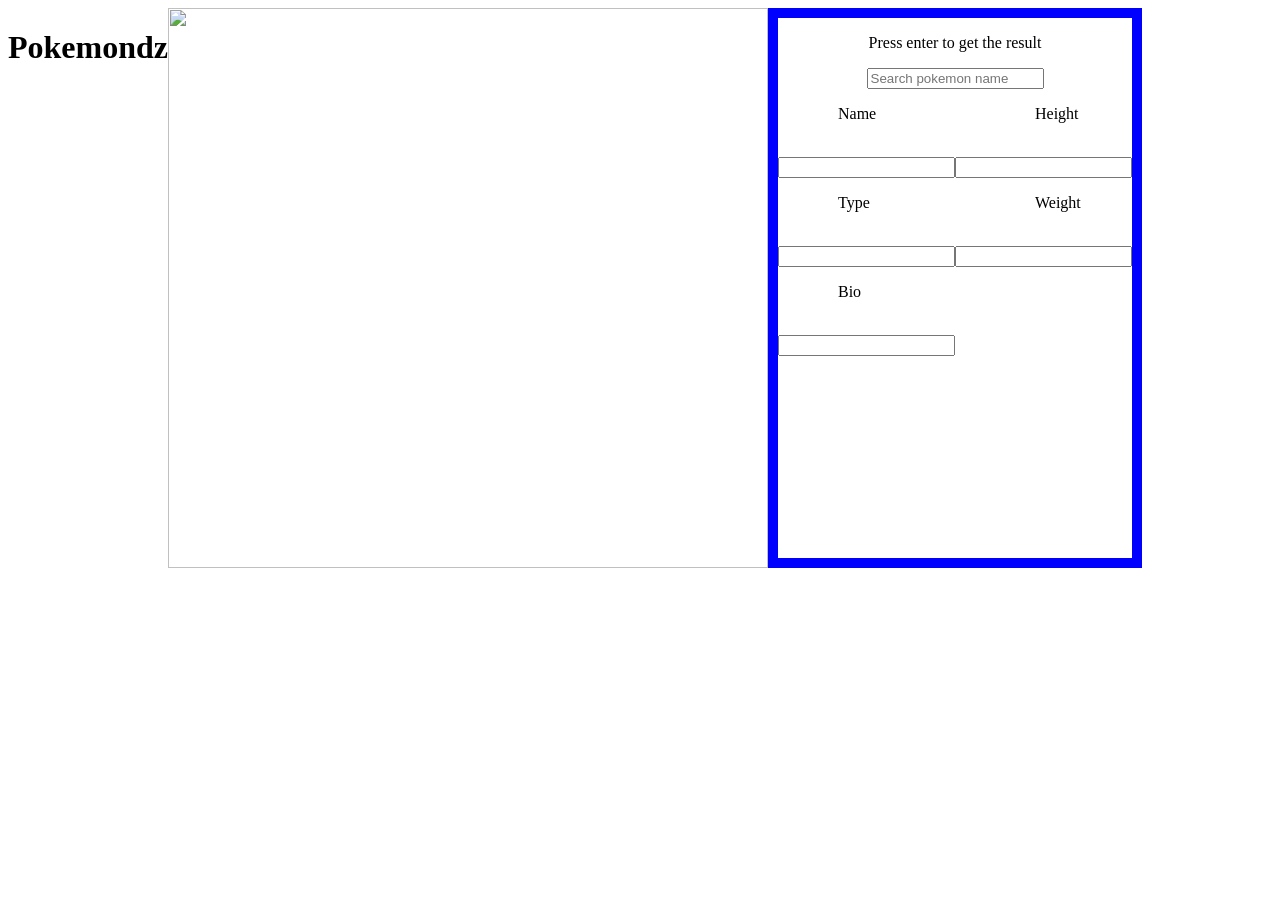
==== index1.html @ c4e7a174 "first commit" ====
<!DOCTYPE html>
<html lang="en">
<head>
    <meta charset="UTF-8">
    <meta name="viewport" content="width=device-width, initial-scale=1.0">
    <title>Document</title>
    <link rel="stylesheet" href="helo.css">
</head>
<body>
    <div class="container">
       <h1>Pokemondz</h1>
       <img id="img" src="https://images.alphacoders.com/998/998181.jpg" alt="">
        <div class="container1">
            <div class="search-bar">
                <p>Press enter to get the result</p>
                <input id="search" placeholder="Search pokemon name" type="text">
            </div>
            <div class="large-container">
              <div class="container2">
                <div class="name">
                    <p id="name">Name</p>
                    <br>
                    <input id="input1" type="text"> 
                </div>
                <div class="height">
                    <p id="height">Height</p>
                    <br>
                    <input id="input2" type="text">
                </div>
            </div>
            <div class="container3">
                <div class="type">
                    <p id="type">Type</p>           
                    <br>     
                    <input id="input4" type="text">
                </div>
                <div class="weight">
                    <p id="weight">Weight</p>
                    <br>
                    <input id="input4" type="text">
                </div>  
            </div>
            
               
            </div>
            <p id="bio">Bio</p>
            <br>
            <input id="input5" type="text">
    </div> 
    </div>
    
    <script src="main1.js"></script>
</body>
</html>
---- helo.css ----
img{
    height: 560px;
    width: 600px;
}
.container1{
    border: 10px solid blue;
    
}
.container{
    display: flex;
    flex-direction: row;
}
.container2{
    display: flex;
}
.container3{
    display: flex;
}
#height{
    margin-left: 80px;
}
#weight{
    margin-left: 80px;
}
#name{
    margin-left: 60px;
}
#type{
    margin-left: 60px;
}
#bio{
    margin-left: 60px;

}
.search-bar{
    text-align: center;
}
.large-container{
    color: black;
    font
}
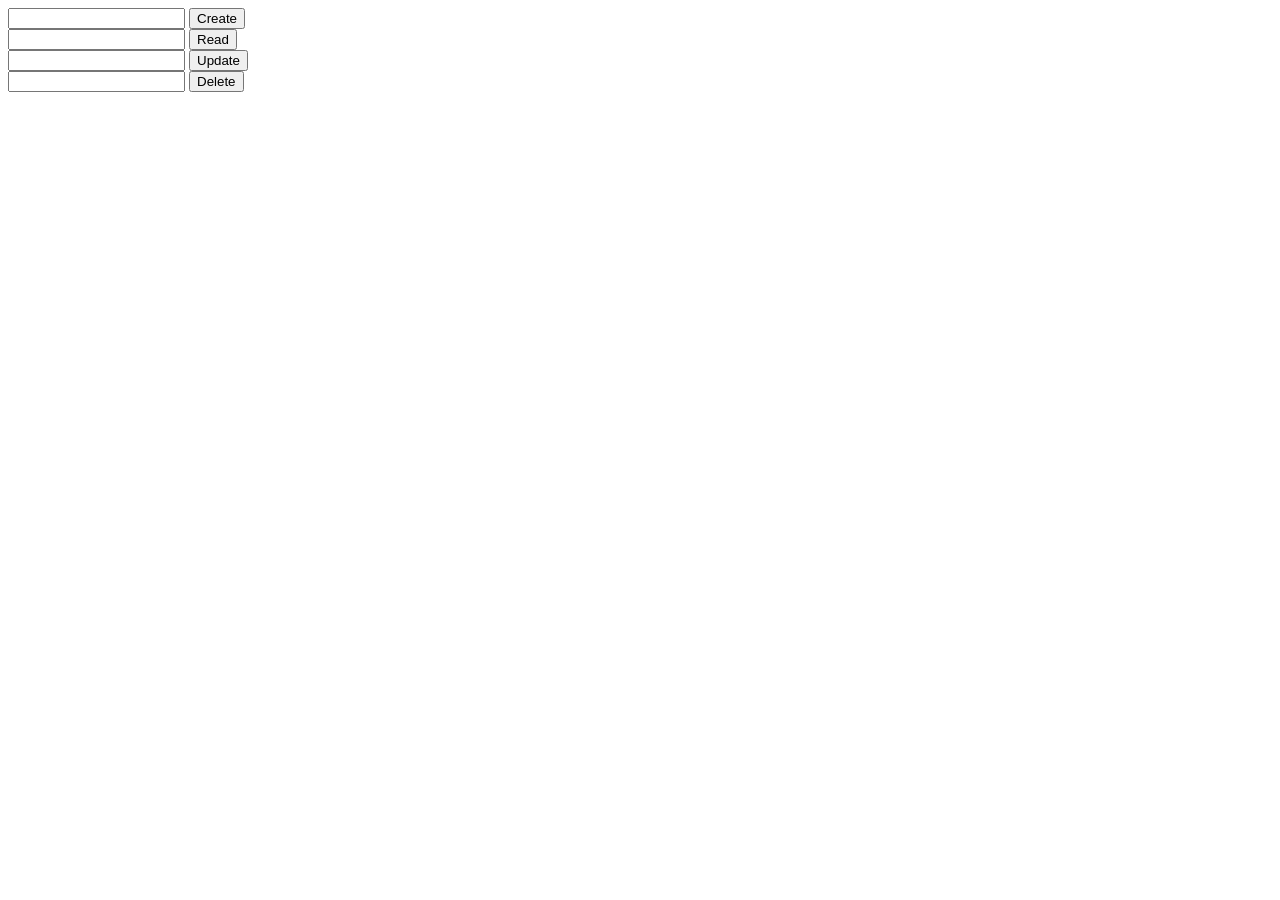
==== commit b241e109: "final commit" ====
--- a/index1.html
+++ b/index1.html
@@ -4,51 +4,19 @@
     <meta charset="UTF-8">
     <meta name="viewport" content="width=device-width, initial-scale=1.0">
     <title>Document</title>
-    <link rel="stylesheet" href="helo.css">
 </head>
 <body>
-    <div class="container">
-       <h1>Pokemondz</h1>
-       <img id="img" src="https://images.alphacoders.com/998/998181.jpg" alt="">
-        <div class="container1">
-            <div class="search-bar">
-                <p>Press enter to get the result</p>
-                <input id="search" placeholder="Search pokemon name" type="text">
-            </div>
-            <div class="large-container">
-              <div class="container2">
-                <div class="name">
-                    <p id="name">Name</p>
-                    <br>
-                    <input id="input1" type="text"> 
-                </div>
-                <div class="height">
-                    <p id="height">Height</p>
-                    <br>
-                    <input id="input2" type="text">
-                </div>
-            </div>
-            <div class="container3">
-                <div class="type">
-                    <p id="type">Type</p>           
-                    <br>     
-                    <input id="input4" type="text">
-                </div>
-                <div class="weight">
-                    <p id="weight">Weight</p>
-                    <br>
-                    <input id="input4" type="text">
-                </div>  
-            </div>
-            
-               
-            </div>
-            <p id="bio">Bio</p>
-            <br>
-            <input id="input5" type="text">
-    </div> 
-    </div>
-    
-    <script src="main1.js"></script>
+<input id="text1" type="text"> 
+<button onclick="create()" id="c">Create</button>
+<br>
+<input type="text"> 
+<button onclick="read()" id="r">Read</button>
+<br>
+<input type="text"> 
+<button onclick="update()" id="u">Update</button>
+<br>
+<input type="text"> 
+<button onclick="delet()" id="d">Delete</button>
+    <script src="./js/index1.js"></script>
 </body>
-</html>
+</html>
